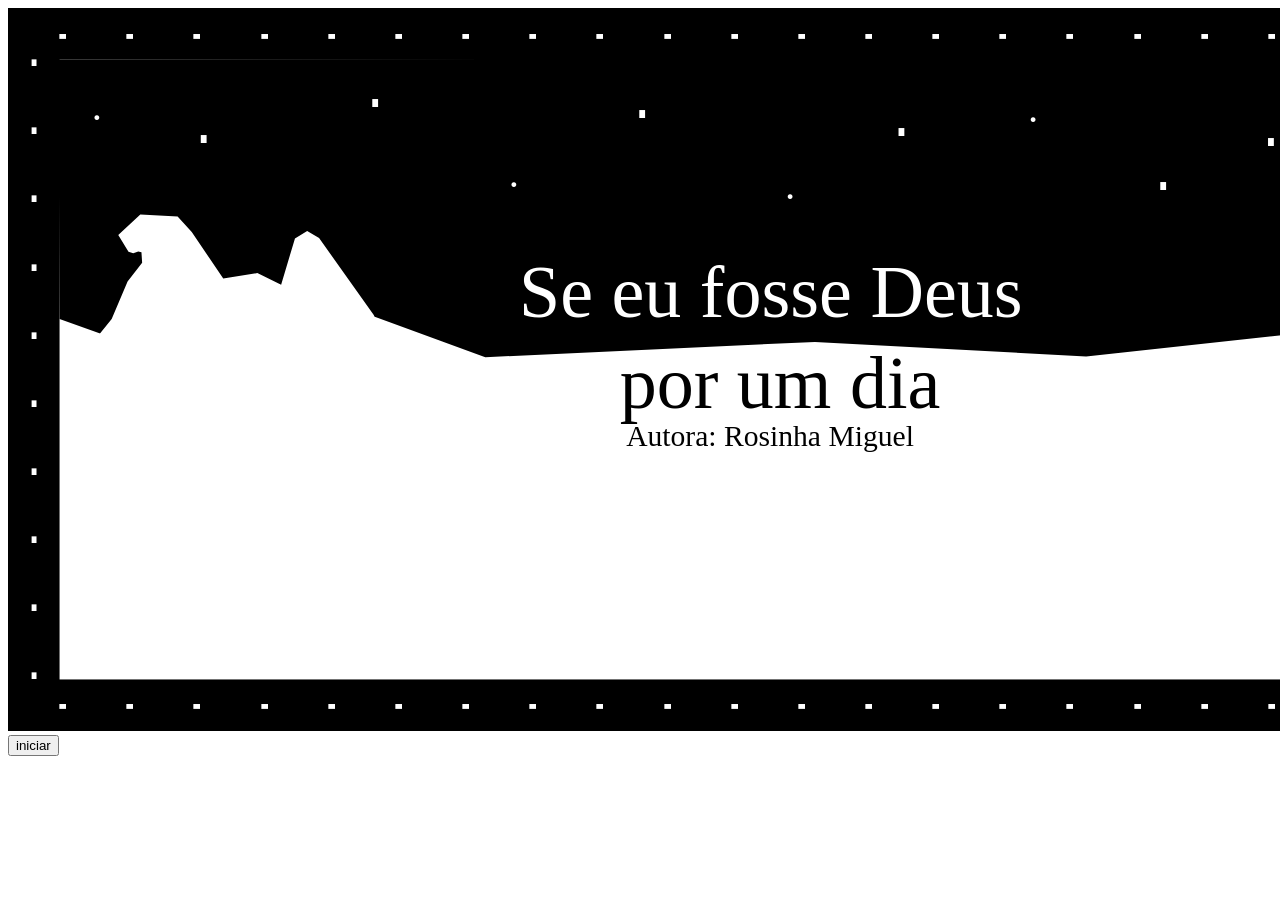
==== index.html @ 6ebe4f99 "acrescentandi botão" ====
<!DOCTYPE html>
<html lang="pt-br">
<head>
  <meta charset="UTF-8">
  <meta name="viewport" content="width=device-width, initial-scale=1.0">
  <link href="https://fonts.googleapis.com/css2?family=Poppins:wght@300;400;600&display=swap" rel="stylesheet">
  <title>Se eu fosse Deus por um dia - Rosinha Miguel</title>
  <link rel="preconnect" href="https://fonts.googleapis.com">
<link rel="preconnect" href="https://fonts.gstatic.com" crossorigin>
<link href="https://fonts.googleapis.com/css2?family=Amiri:ital,wght@0,400;0,700;1,400;1,700&display=swap" rel="stylesheet">
</head>

<body>
 <img src="assets/tela1EXPOR4.svg" alt="Se eu fosse Deus por um Dia" />

 <button type="button">iniciar</button>

</body>
</html>
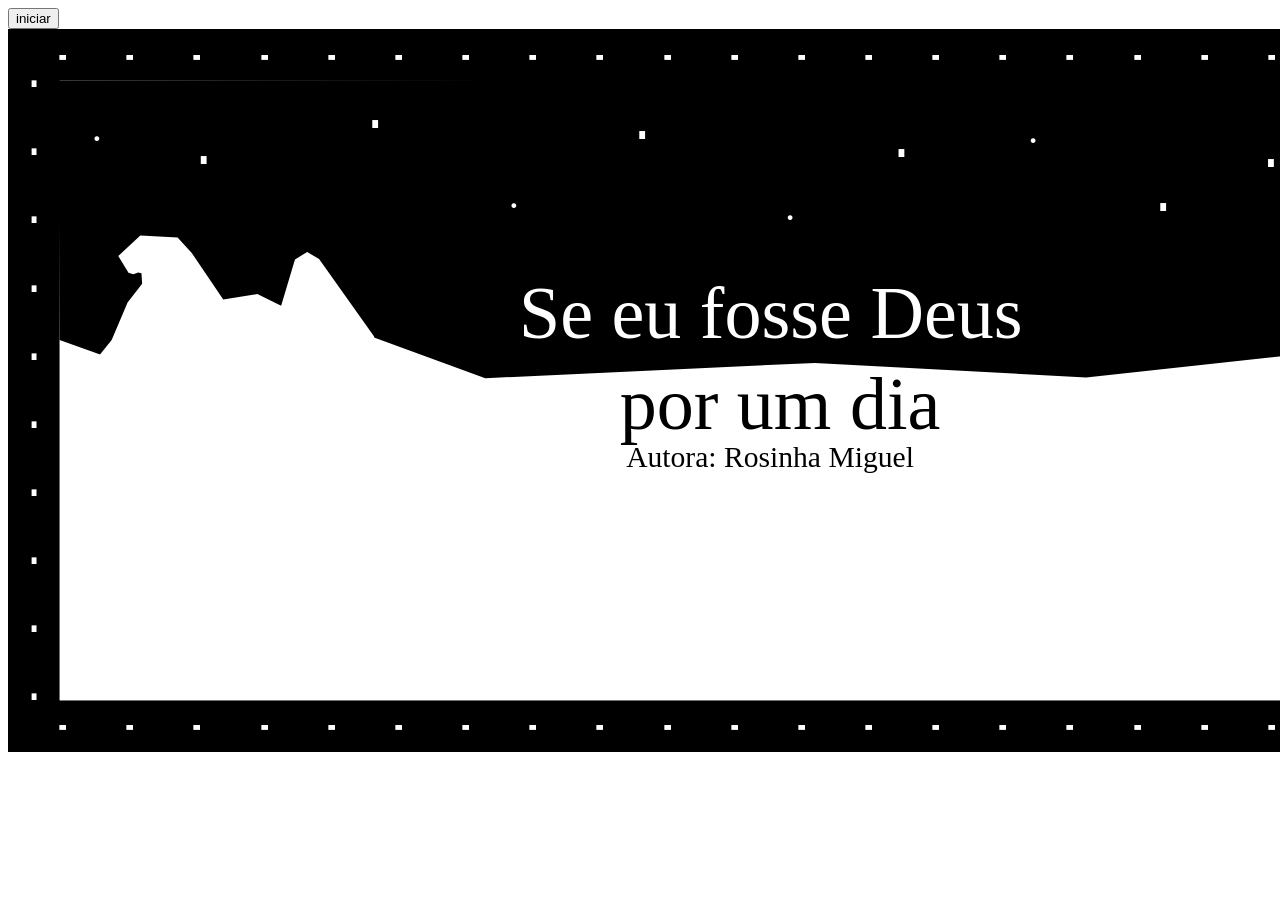
==== commit 1f11aafe: "corrigindo botão" ====
--- a/index.html
+++ b/index.html
@@ -11,9 +11,7 @@
 </head>
 
 <body>
- <img src="assets/tela1EXPOR4.svg" alt="Se eu fosse Deus por um Dia" />
-
- <button type="button">iniciar</button>
-
+  <button type="button">iniciar</button>
+  <img src="assets/tela1EXPOR4.svg" alt="Se eu fosse Deus por um Dia" />
 </body>
 </html>
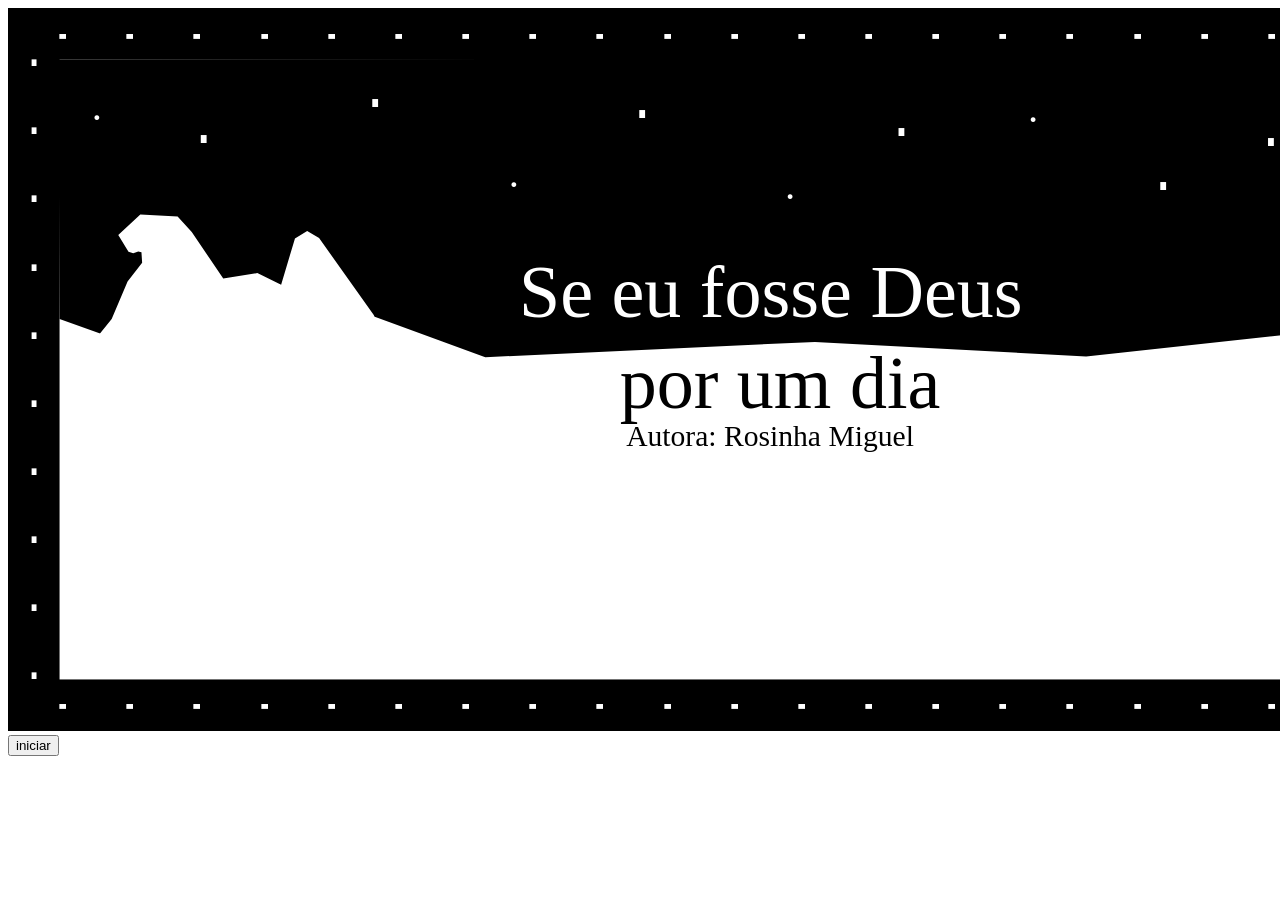
==== commit 782da53a: "adicionando css" ====
--- a/index.html
+++ b/index.html
@@ -11,7 +11,9 @@
 </head>
 
 <body>
-  <button type="button">iniciar</button>
-  <img src="assets/tela1EXPOR4.svg" alt="Se eu fosse Deus por um Dia" />
+  <div class="containerimagem">
+    <img src="assets/tela1EXPOR4.svg" alt="Se eu fosse Deus por um Dia"/>
+    <button class="botao">iniciar</button>
+  </div>
 </body>
 </html>
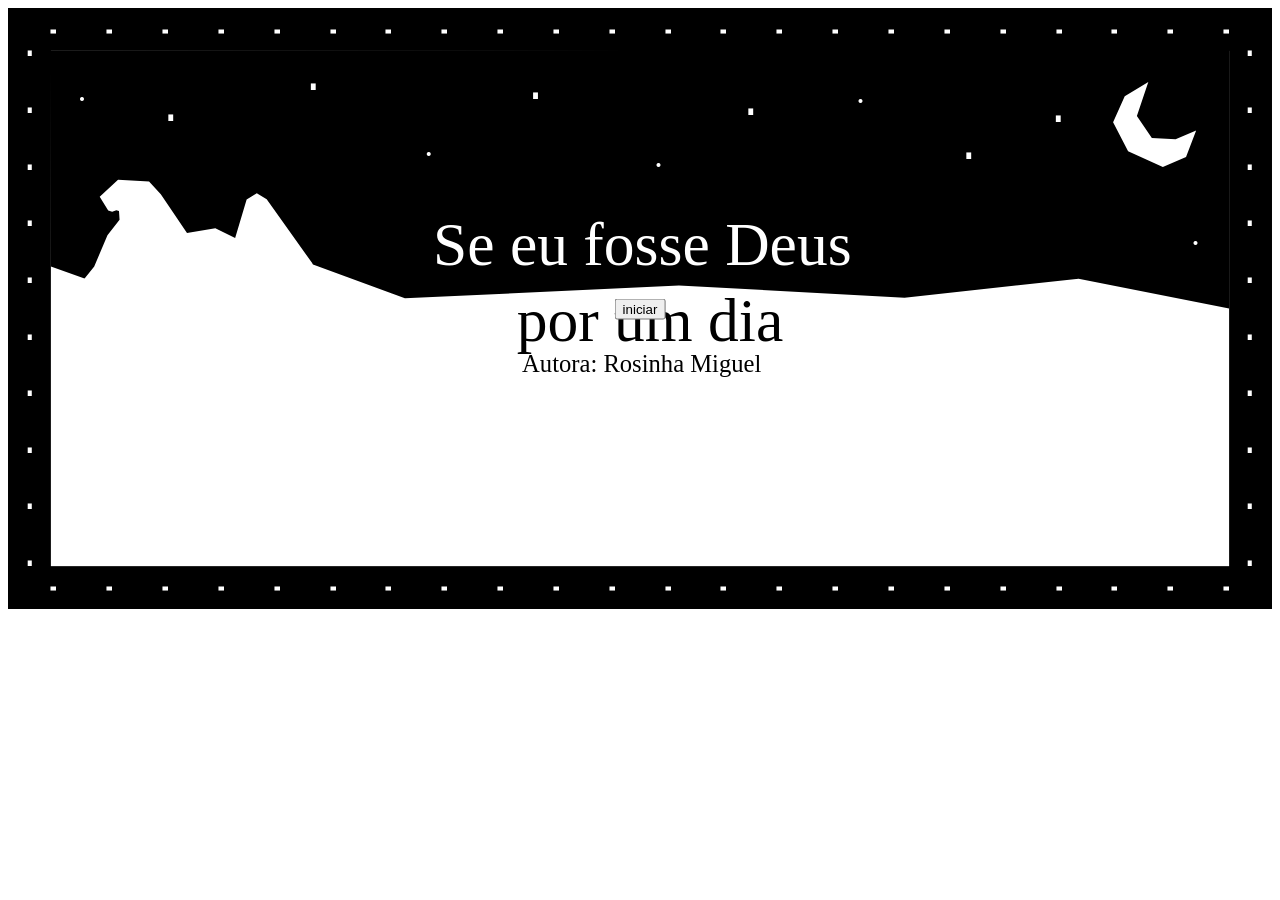
==== commit a0a9c68d: "css do index adicionado" ====
--- a/index.html
+++ b/index.html
@@ -8,6 +8,8 @@
   <link rel="preconnect" href="https://fonts.googleapis.com">
 <link rel="preconnect" href="https://fonts.gstatic.com" crossorigin>
 <link href="https://fonts.googleapis.com/css2?family=Amiri:ital,wght@0,400;0,700;1,400;1,700&display=swap" rel="stylesheet">
+
+<link rel="stylesheet" href="index.css">
 </head>
 
 <body>
--- a/index.css
+++ b/index.css
@@ -0,0 +1,20 @@
+.containerimagem {
+    position: relative;
+    display: inline-block; 
+}
+
+.containerimagem img {
+    width: 100%;
+    height: auto;
+    display: block;
+}
+
+.botao {
+    color:black;
+    position:absolute;
+    top:50%;
+    left:50%;
+    -webkit-transform:translate3d(-50%, -50%, 0);
+    -moz-transform:translate3d(-50%, -50%, 0);
+    transform:translate3d(-50%, -50%, 0);
+}
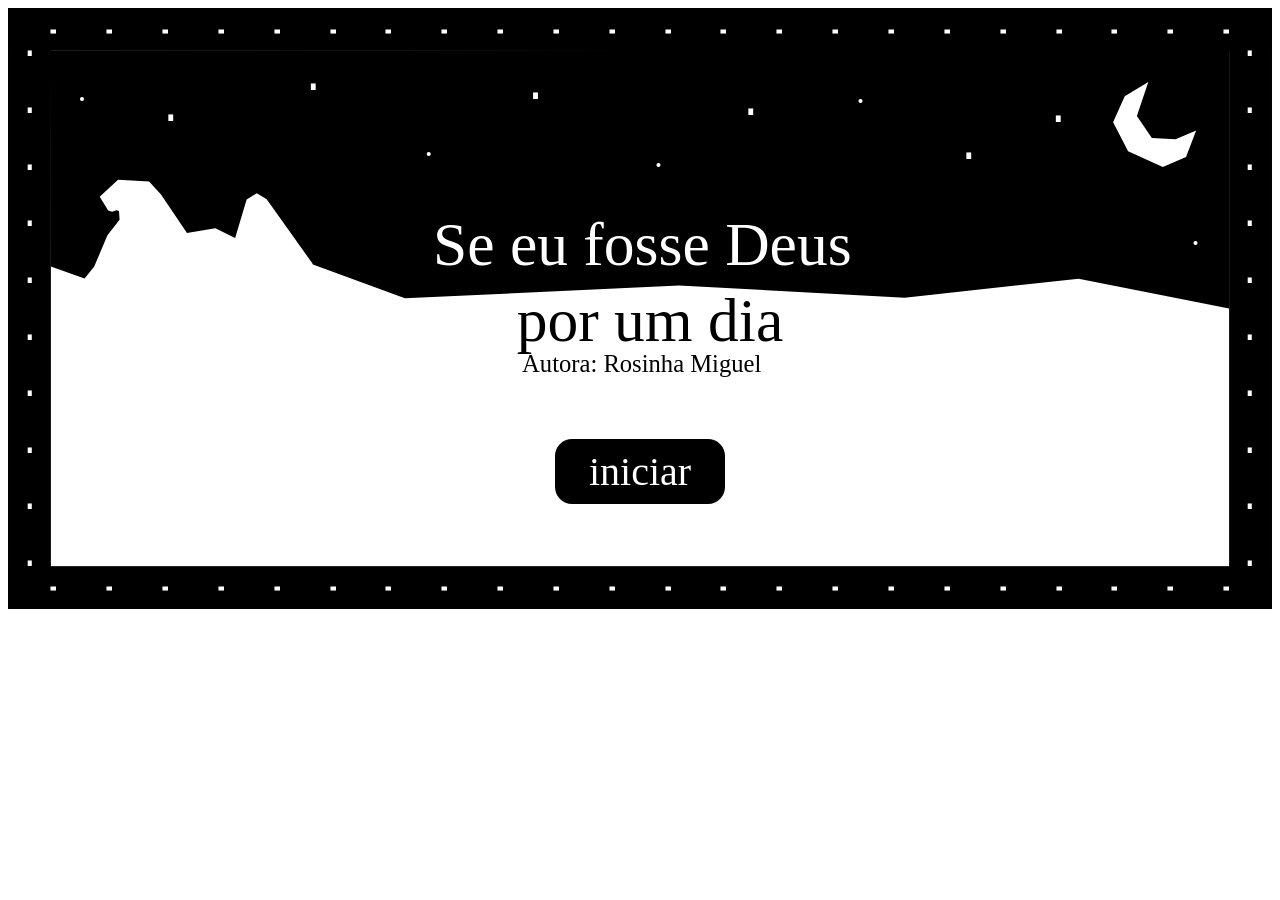
==== commit d4cac8cb: "botão levando para a primeira página" ====
--- a/index.html
+++ b/index.html
@@ -15,7 +15,10 @@
 <body>
   <div class="containerimagem">
     <img src="assets/tela1EXPOR4.svg" alt="Se eu fosse Deus por um Dia"/>
+
+    <a href="pages/tela1.html">
     <button class="botao">iniciar</button>
+    </a>
   </div>
 </body>
 </html>
--- a/index.css
+++ b/index.css
@@ -10,11 +10,48 @@
 }
 
 .botao {
-    color:black;
+    background-color: black;
+    color: white;
+    border: none;
+    border-radius: 17px;
+    display: flex;
+    justify-content: center;
+    align-items: center; 
+    width: 170px;
+    height: 65px;
+    font-family: "Amiri";
+    font-size: 40px;
+    text-align: center;
+    padding: 15px 30px;
+    cursor: pointer;
     position:absolute;
     top:50%;
     left:50%;
     -webkit-transform:translate3d(-50%, -50%, 0);
     -moz-transform:translate3d(-50%, -50%, 0);
-    transform:translate3d(-50%, -50%, 0);
+    transform:translate3d(-50%, 200%, 0);
+}
+
+.amiri-regular {
+  font-family: "Amiri", serif;
+  font-weight: 400;
+  font-style: normal;
+}
+
+.amiri-bold {
+  font-family: "Amiri", serif;
+  font-weight: 700;
+  font-style: normal;
+}
+
+.amiri-regular-italic {
+  font-family: "Amiri", serif;
+  font-weight: 400;
+  font-style: italic;
+}
+
+.amiri-bold-italic {
+  font-family: "Amiri", serif;
+  font-weight: 700;
+  font-style: italic;
 }
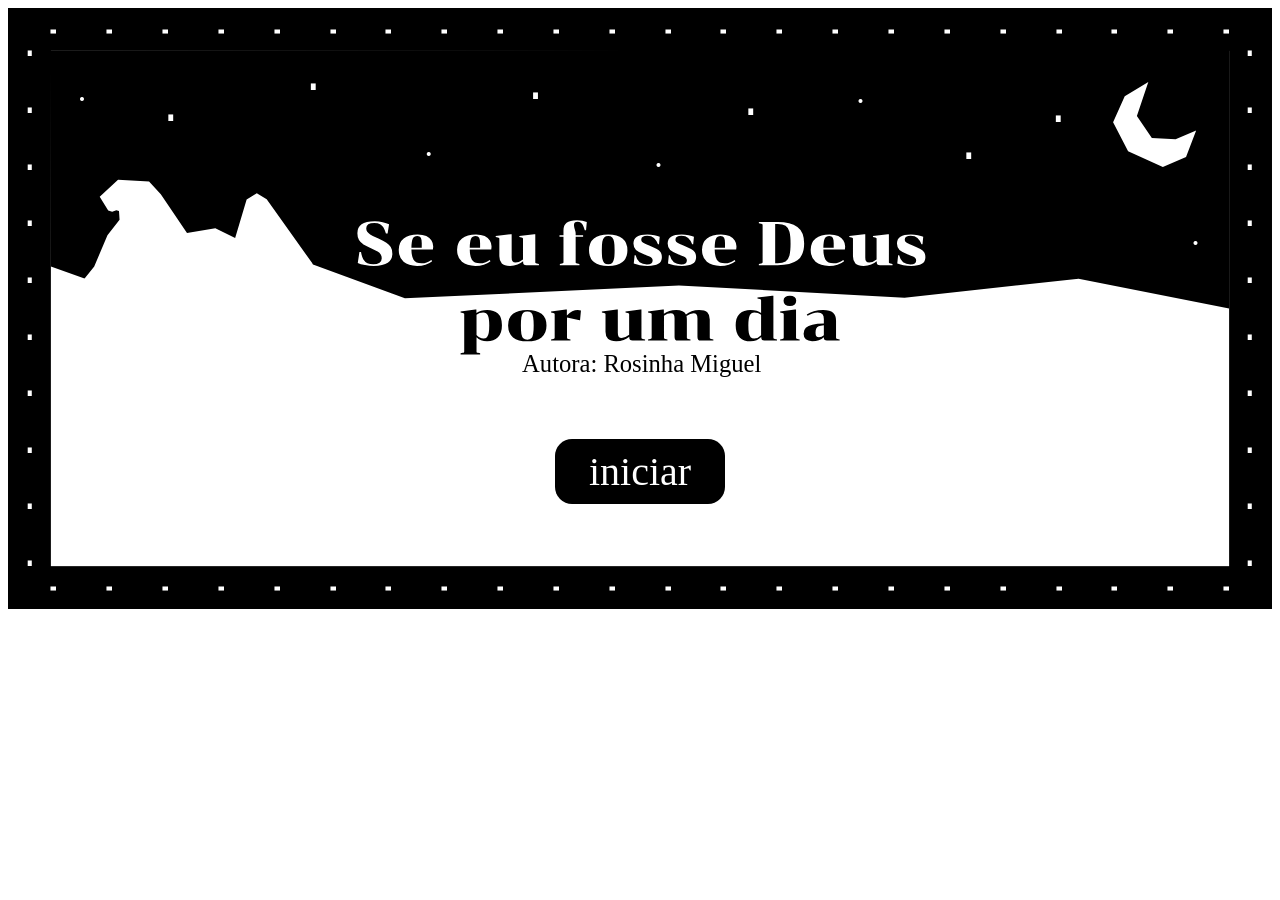
==== commit 29ce7ec5: "corrigindo erro fonte tela 1" ====
--- a/index.html
+++ b/index.html
@@ -14,9 +14,9 @@
 
 <body>
   <div class="containerimagem">
-    <img src="assets/tela1EXPOR4.svg" alt="Se eu fosse Deus por um Dia"/>
+    <img src="assets/tela1EXPOR6.svg" alt="Se eu fosse Deus por um Dia"/>
 
-    <a href="pages/tela1.html">
+    <a href="pages/tela2.html">
     <button class="botao">iniciar</button>
     </a>
   </div>
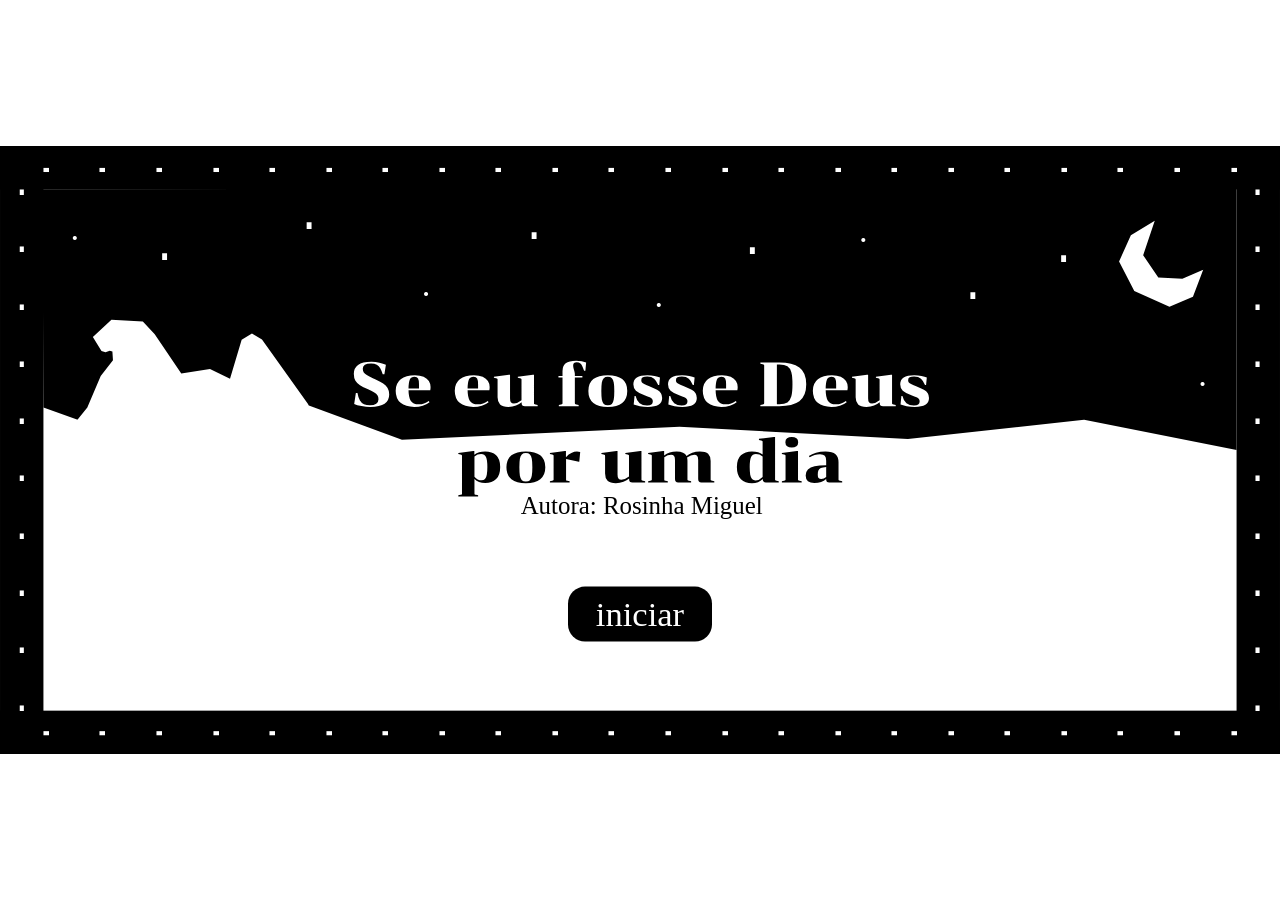
==== commit 94f9c741: "ajustes de responsividade nas telas" ====
--- a/index.html
+++ b/index.html
@@ -16,8 +16,11 @@
   <div class="containerimagem">
     <img src="assets/tela1EXPOR6.svg" alt="Se eu fosse Deus por um Dia"/>
 
-    <a href="pages/tela2.html">
+    <!-- <a href="pages/tela2.html">
     <button class="botao">iniciar</button>
+    </a> -->
+    <a href="pages/tela2.html" class="botao">
+      iniciar
     </a>
   </div>
 </body>
--- a/index.css
+++ b/index.css
@@ -1,6 +1,33 @@
-.containerimagem {
+* {
+  box-sizing: border-box;
+}
+
+html,
+body {
+  margin: 0;
+  padding: 0;
+  width: 100%;
+  min-height: 100%;
+}
+
+body {
+  display: grid;
+  place-items: center;
+  min-height: 100vh;
+  min-height: 100svh;
+  background-color: white;
+}
+
+/* .containerimagem {
     position: relative;
     display: inline-block; 
+} */
+
+.containerimagem {
+  position: relative;
+  width: 100%;
+  max-width: calc(100vh * 2.10197);
+  max-width: calc(100svh * 2.10197);
 }
 
 .containerimagem img {
@@ -17,19 +44,30 @@
     display: flex;
     justify-content: center;
     align-items: center; 
-    width: 170px;
-    height: 65px;
+    /* width: 170px;
+    height: 65px; */
+    width: clamp(100px, 11.2%, 170px);
+    height: clamp(44px, 9%, 65px);
     font-family: "Amiri";
-    font-size: 40px;
+    /* font-size: 40px; */
+    font-size: clamp(20px, 2.7vw, 40px);
     text-align: center;
-    padding: 15px 30px;
+    /* padding: 15px 30px; */
+    padding: 0 10px;
     cursor: pointer;
     position:absolute;
-    top:50%;
-    left:50%;
-    -webkit-transform:translate3d(-50%, -50%, 0);
-    -moz-transform:translate3d(-50%, -50%, 0);
-    transform:translate3d(-50%, 200%, 0);
+    /* top:50%; */
+    /* left:50%; */
+    top:77%;
+    left: 0;
+    right: 0;
+    margin-left: auto;
+    margin-right: auto;
+    transform: translateY(-50%);
+    /* -webkit-transform:translate3d(-50%, -50%, 0);
+    -moz-transform:translate3d(-50%, -50%, 0); */
+    /* transform:translate3d(-50%, -50%); */
+    text-decoration: none;
 }
 
 .amiri-regular {
